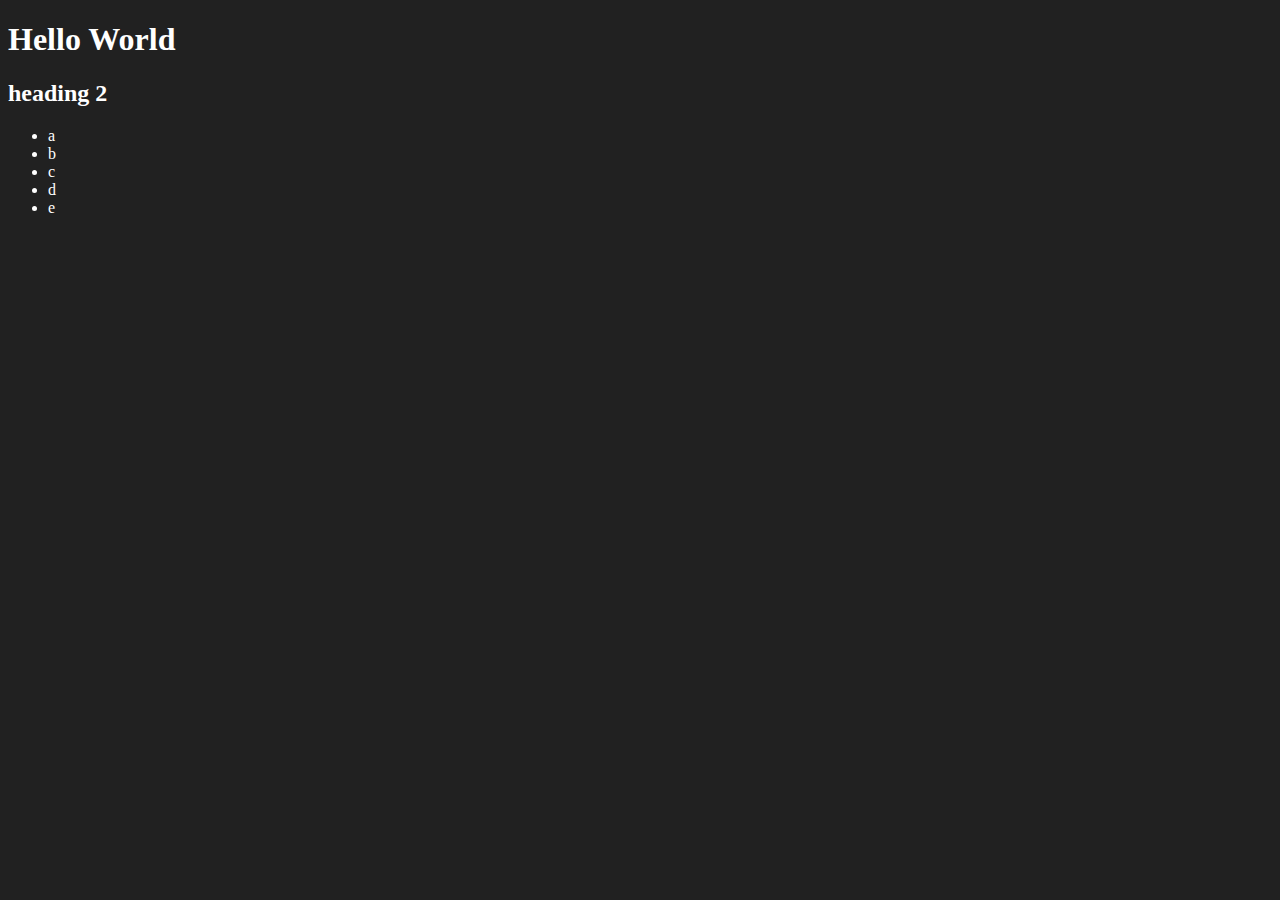
==== javascript/index.html @ 74db433f "container config done" ====
<!DOCTYPE html>
<html lang="en">
<head>
    <meta charset="UTF-8">
    <meta name="viewport" content="width=device-width, initial-scale=1.0">
    <link rel="stylesheet" href="style.css">
    <title>Document</title>
</head>
<body>
    <div class="main"> 
        <h1 class="head1" id="first">Hello World</h1>
        <h2>heading 2</h2>
    </div>
    <ul>
        <li class = "list-items">a</li>
        <li class = "list-items">b</li>
        <li class = "list-items">c</li>
        <li class = "list-items">d</li>
        <li class = "list-items">e</li>
    </ul>
</body>
</html>
---- javascript/style.css ----
body{
    background-color: #212121;
    color: #ffffff;
}
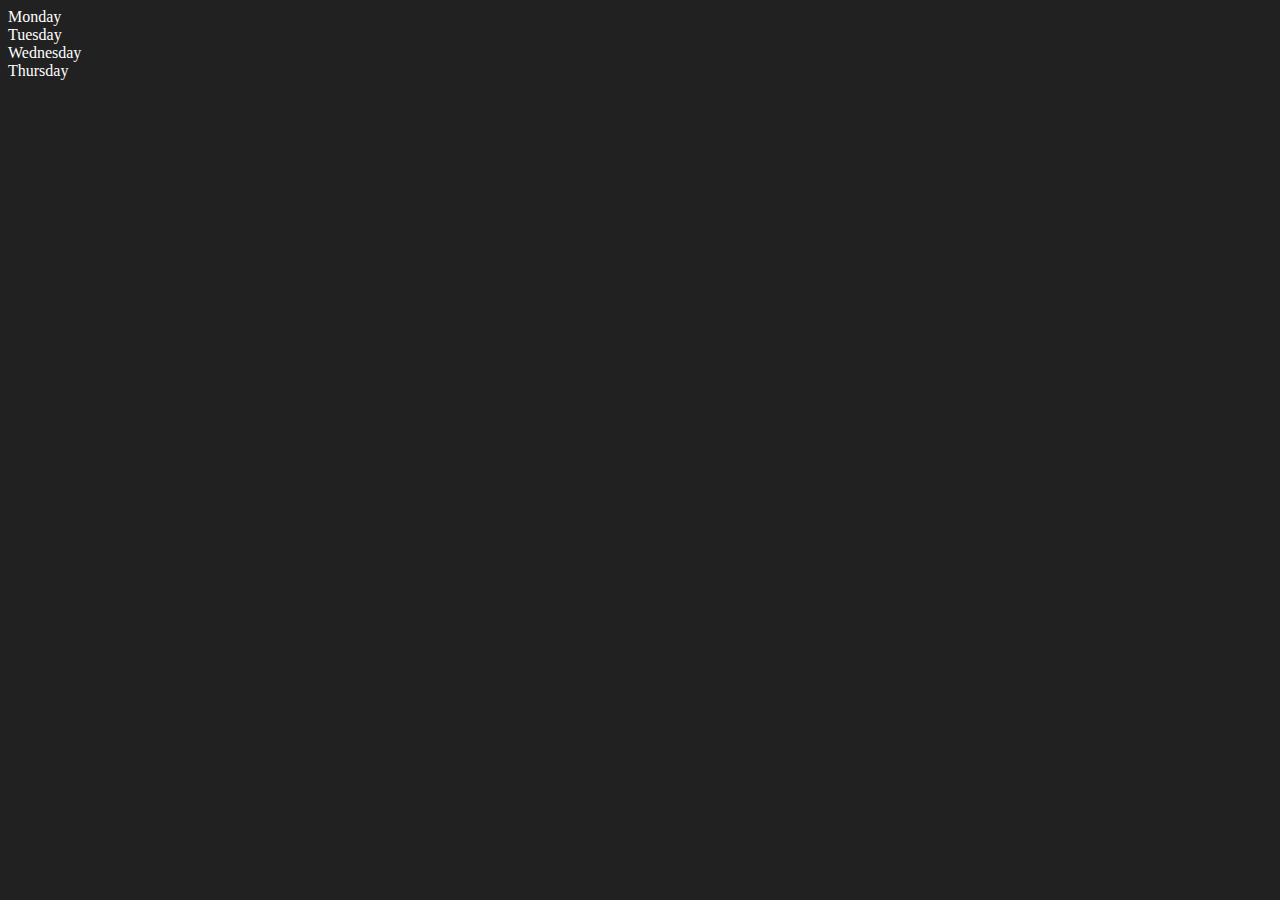
==== commit 2692e1a9: "container config done" ====
--- a/javascript/index.html
+++ b/javascript/index.html
@@ -7,16 +7,11 @@
     <title>Document</title>
 </head>
 <body>
-    <div class="main"> 
-        <h1 class="head1" id="first">Hello World</h1>
-        <h2>heading 2</h2>
+    <div class="parent">
+        <div class="day">Monday</div>
+        <div class="day">Tuesday</div>
+        <div class="day">Wednesday</div>
+        <div class="day">Thursday</div>
     </div>
-    <ul>
-        <li class = "list-items">a</li>
-        <li class = "list-items">b</li>
-        <li class = "list-items">c</li>
-        <li class = "list-items">d</li>
-        <li class = "list-items">e</li>
-    </ul>
 </body>
 </html>